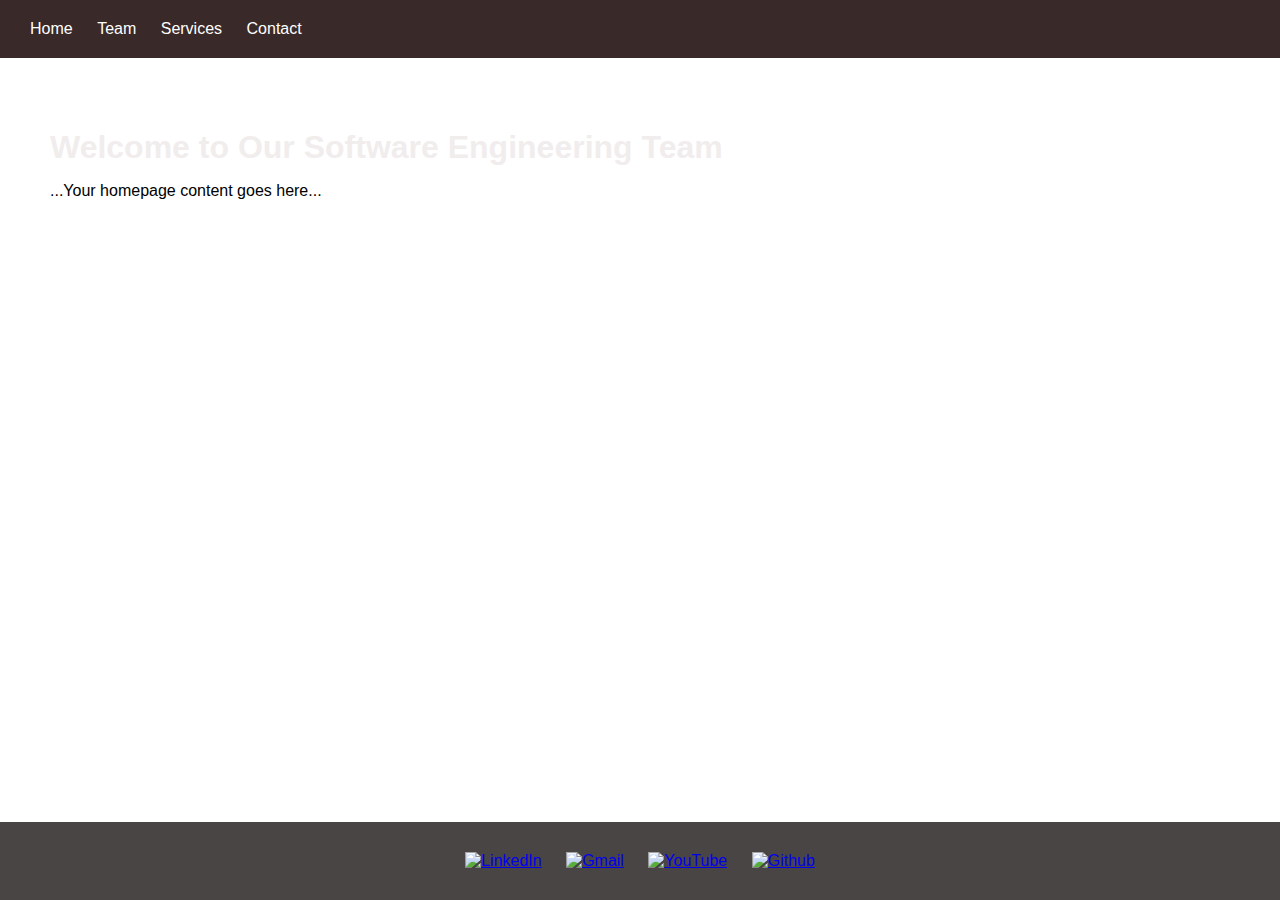
==== index.html @ ad72b3c3 "Team Website" ====
<!DOCTYPE html>
<html>
<head>
  <title>Software Engineering Team</title>
  
  <link href="styles.css" type="TEXT/CSS" rel="stylesheet"/> 
</head>
<body>
  <header>
    <nav>
      <ul>
        <li><a href="index.html">Home</a></li>
        <li><a href="team.html">Team</a></li>
        <li><a href="services.html">Services</a></li>
        <li><a href="contact.html">Contact</a></li>
      </ul>
    </nav>
  </header>
  
  <section id="home">
    <h1>Welcome to Our Software Engineering Team</h1>
    <p>...Your homepage content goes here...</p>
  </section>

  <footer>
    <div class="social-media">
        
      <a href="https://www.linkedIn.com/in/ksmtechhub" target="_blank"><img src="https://www.landmarkparkdothan.com/wp-content/uploads/2018/09/linkedin-footer-icon.jpg" alt="LinkedIn"></a>
      <a href="ksmtechhub@gmail.com" target="_blank"><img src="https://img.tuttoandroid.net/wp-content/uploads/2014/01/gmail-logo-icon-1.png" alt="Gmail"></a>
      <a href="https://www.youtube.com/channel/UCXcTzEjuvt2ZEYMMtueMl-g" target="_blank"><img src="https://th.bing.com/th/id/R.9938e3b4c93bced36943e4ca118c5e65?rik=K4BsTl9P2hM8Mg&pid=ImgRaw&r=0" alt="YouTube"></a>
      <a href="https://github.com/" target="_blank"><img src="https://cdn.onlinewebfonts.com/svg/img_74204.png" alt="Github"></a>
    </div>
  </footer>
</body>
</html>
---- styles.css ----
body {
    background-image: url('https://images.hdqwalls.com/download/binary-code-abstract-lu-3840x2400.jpg');
    background-size: cover;
    background-repeat: no-repeat;
    font-family: Arial, sans-serif;
    margin: 0;
    padding: 0;
    display: flex;
    flex-direction: column;
    min-height: 100vh;
  }
  
  header {
    background-color: #3a2929;
    padding: 20px;
  }
  
  nav ul {
    list-style: none;
    margin: 0;
    padding: 0;
  }
  
  nav ul li {
    display: inline;
  }
  
  nav ul li a {
    color: #fff;
    text-decoration: none;
    padding: 10px;
  }
  
  section {
    flex: 1;
    padding: 50px;
  }
  
  h1, h2 {
    color: #f1eded;
    margin-bottom: 10px;
  }
  
  footer {
    background-color: #494545;
    color: #fff;
    padding: 20px;
    text-align: center;
    margin-top: auto;
  }
  
  .social-media img {
    width: 30px;
    height: 30px;
    margin: 10px;
  }
  
  @media (max-width: 768px) {
    h1, h2 {
      font-size: 24px;
    }
    
    section {
      padding: 30px;
    }
  }
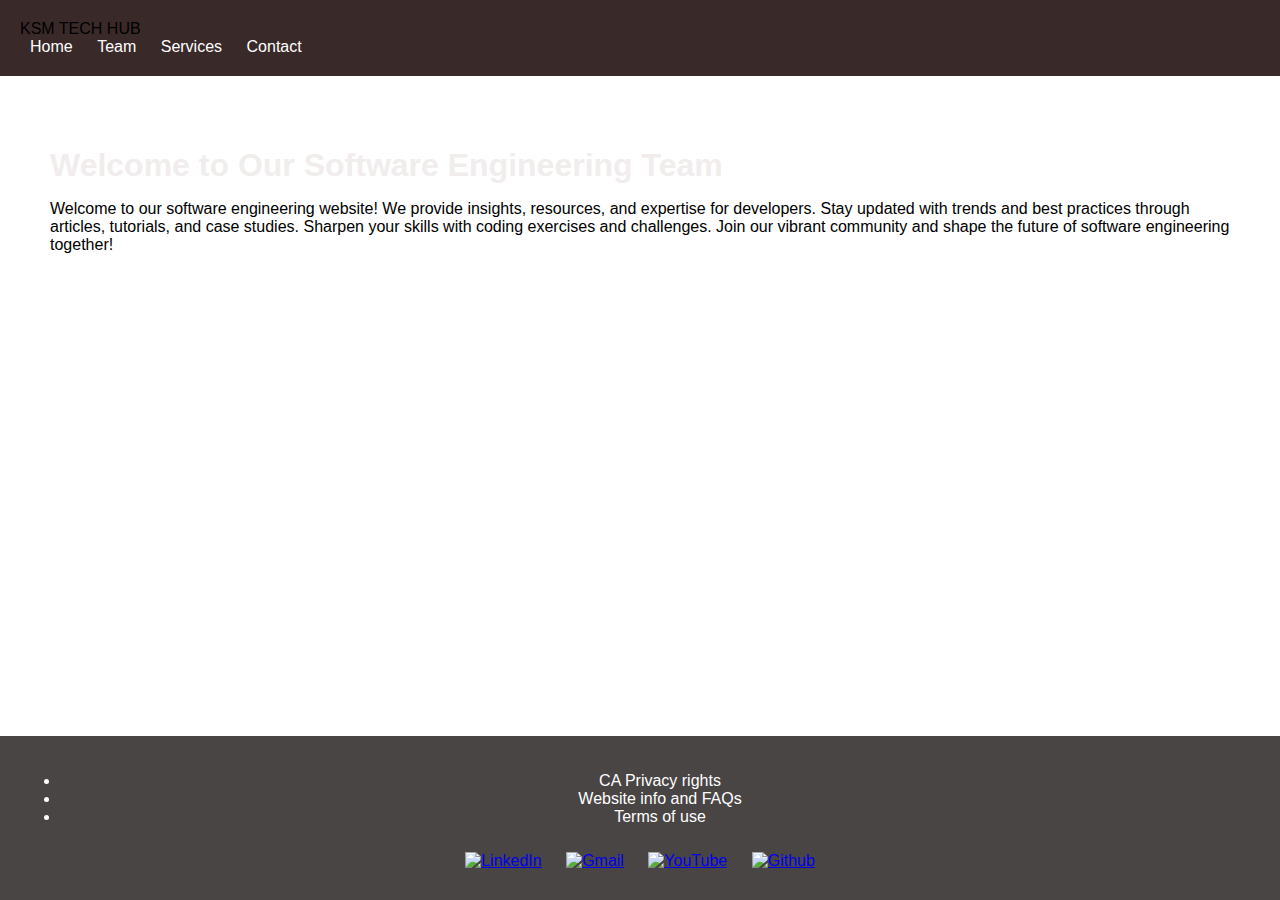
==== commit bd67e706: "Update index.html" ====
--- a/index.html
+++ b/index.html
@@ -8,7 +8,11 @@
 <body>
   <header>
     <nav>
+      <label class="logo">  KSM TECH HUB</label>
       <ul>
+        
+
+    
         <li><a href="index.html">Home</a></li>
         <li><a href="team.html">Team</a></li>
         <li><a href="services.html">Services</a></li>
@@ -17,13 +21,28 @@
     </nav>
   </header>
   
+  
   <section id="home">
     <h1>Welcome to Our Software Engineering Team</h1>
-    <p>...Your homepage content goes here...</p>
-  </section>
+ 
+    <p>Welcome to our software engineering website! We provide insights,
+      resources, and expertise for developers. Stay updated with trends 
+      and best practices through articles, tutorials, and case studies. 
+      Sharpen your skills with coding exercises and challenges. 
+      Join our vibrant community and shape the future of software engineering together!
+     </p>
+    </section> 
+
+  
 
   <footer>
     <div class="social-media">
+      <ul>
+        
+        <li>CA Privacy rights</li>
+        <li>Website info and FAQs</li>
+        <li>Terms of use</li>
+      </ul>
         
       <a href="https://www.linkedIn.com/in/ksmtechhub" target="_blank"><img src="https://www.landmarkparkdothan.com/wp-content/uploads/2018/09/linkedin-footer-icon.jpg" alt="LinkedIn"></a>
       <a href="ksmtechhub@gmail.com" target="_blank"><img src="https://img.tuttoandroid.net/wp-content/uploads/2014/01/gmail-logo-icon-1.png" alt="Gmail"></a>
